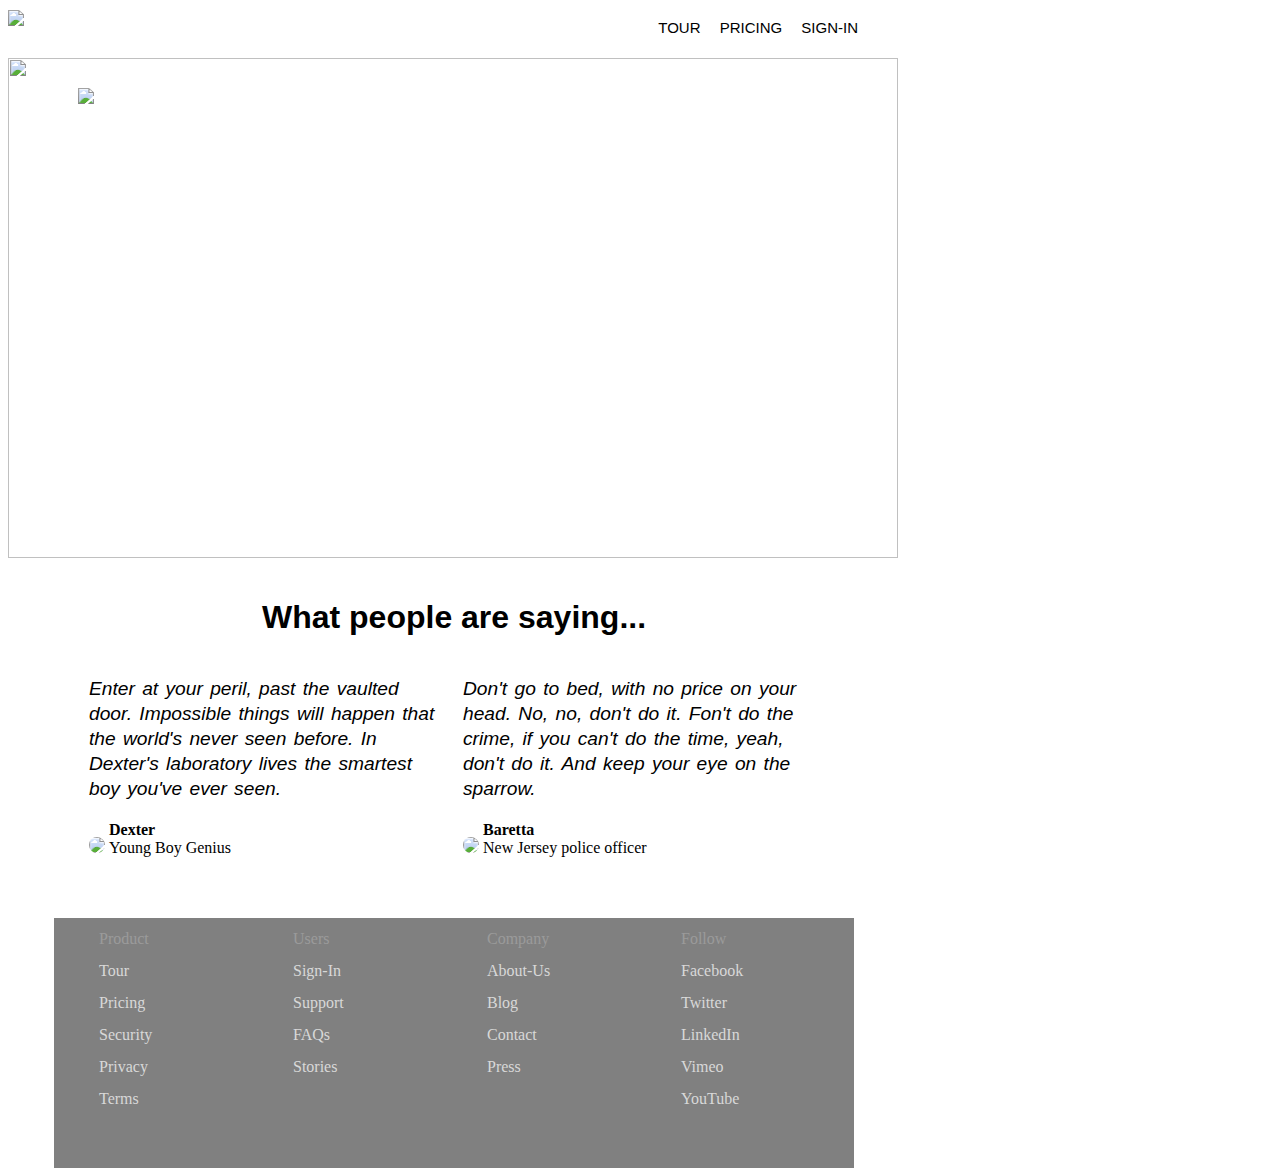
==== index(1).html @ 12206667 "Replicated the Readme file" ====
<html>
<head>
<title></title>
<link rel="stylesheet" href="screen.css">
<style></style>
</head>
<body>


<div class = "nav">
<div class = "navimage">
<img src="images/logo.jpg">
</div>
<div class="navheader">
Tour
Pricing
Sign-in
</div>
</div>

<div class = "images">

<div class = "images1">
  <img src="images/confetti.jpg" height="500px" width="890px" >
  </div>
  <div class = "images2">
  <img src="images/headline.png" >
  </div>
  </div>

<div class = "content">
<h1>What people are saying...</h1>

<div class="details">
<p><i>Enter at your peril, past the vaulted door. Impossible things will happen that the world's never seen before. In Dexter's laboratory lives the smartest boy you've ever seen.</i></p>
<img class="detailsimage" src="images/dexter.jpg">
<div class="detailsimagetext1">
<b>Dexter</b>
<div class="imagetext">Young Boy Genius</div>
</div>
</div>

<div class = "details">

<p><i>Don't go to bed, with no price on your head. No, no, don't do it. Fon't do the crime, if you can't do the time, yeah, don't do it. And keep your eye on the sparrow.</i></p>
<img class="detailsimage" src="images/baretta.jpg" >
<div class="detailsimagetext1">
<b>Baretta</b>
<div class = "imagetext">New Jersey police officer</div>
</div>
</div>
</div>
<div class ="other">
<div class="otheritem" style= display: block; >

<span>Product</span>

Tour
Pricing
Security
Privacy
 Terms

</div>
<div class="otheritem">
<span>Users</span>

Sign-In
Support
FAQs
Stories
</div>
<div class="otheritem">
<span>Company</span>

About-Us
Blog
Contact
Press
</div>
<div class="otheritem">
<span>Follow</span>

Facebook
Twitter
LinkedIn
Vimeo
YouTube
</div>

</div>


</body>
</html>
---- screen.css ----
body {
  width: 892px;
  height: 1100px;
}

.nav {
  width: 890px;
  height: 30px;
  margin: 0 auto;
  position: fixed;
  top: 10px;
  font-family: helvetica;
  z-index: 1;
  background-color: white;

}

.navimage {
  left: 60px;
}

.navheader {
position: absolute;
top: 9px;
right: 40px;
font-size: 15px;
text-transform: uppercase;
word-spacing: 15px;
display: inline-block;


}

.images {
position: relative;
left: 0;
top: 50px;
z-index: 0;

}
.images1 {
position: relative;
top: 0;
left: 0;


}
.images2 {
position: absolute;
top: 30px;
left: 70px;
}

.content {
  width: 750px;
margin: 0 auto;
height: 340px;
padding-top: 70px;

}

h1{
text-align: center;
font-family: helvetica;
}
p {
  font-family: helvetica;
  font-size: 120%;
  word-spacing: 2px;
  line-height: 130%;


}

.details {
  width: 350px;
display: inline-block;
margin-left: 10px;
margin-right: 10px;
height: 200px;
vertical-align: top;
}

.detailsimage {
border-radius: 50%;

}

.detailsimagetext1 {
display: inline-block;
width: 170px;
margin: 0;

}

.imagetext {
  margin: 0;
}

.other {
  width: 800px;
  margin: 0 auto;
  height: 250px;
padding: 0px;
background-color: grey;
color: rgb(216,216,216);
margin-bottom: 20px;


}

.otheritem {
width:100px;
height: 150px;
display: inline-block;
vertical-align: text-top;
  word-spacing: 100px;
padding-left: 45px;
padding-right: 45px;
padding-bottom: 45px;
padding-top: 5px;
line-height: 200%


}
span {
opacity: .3;
}
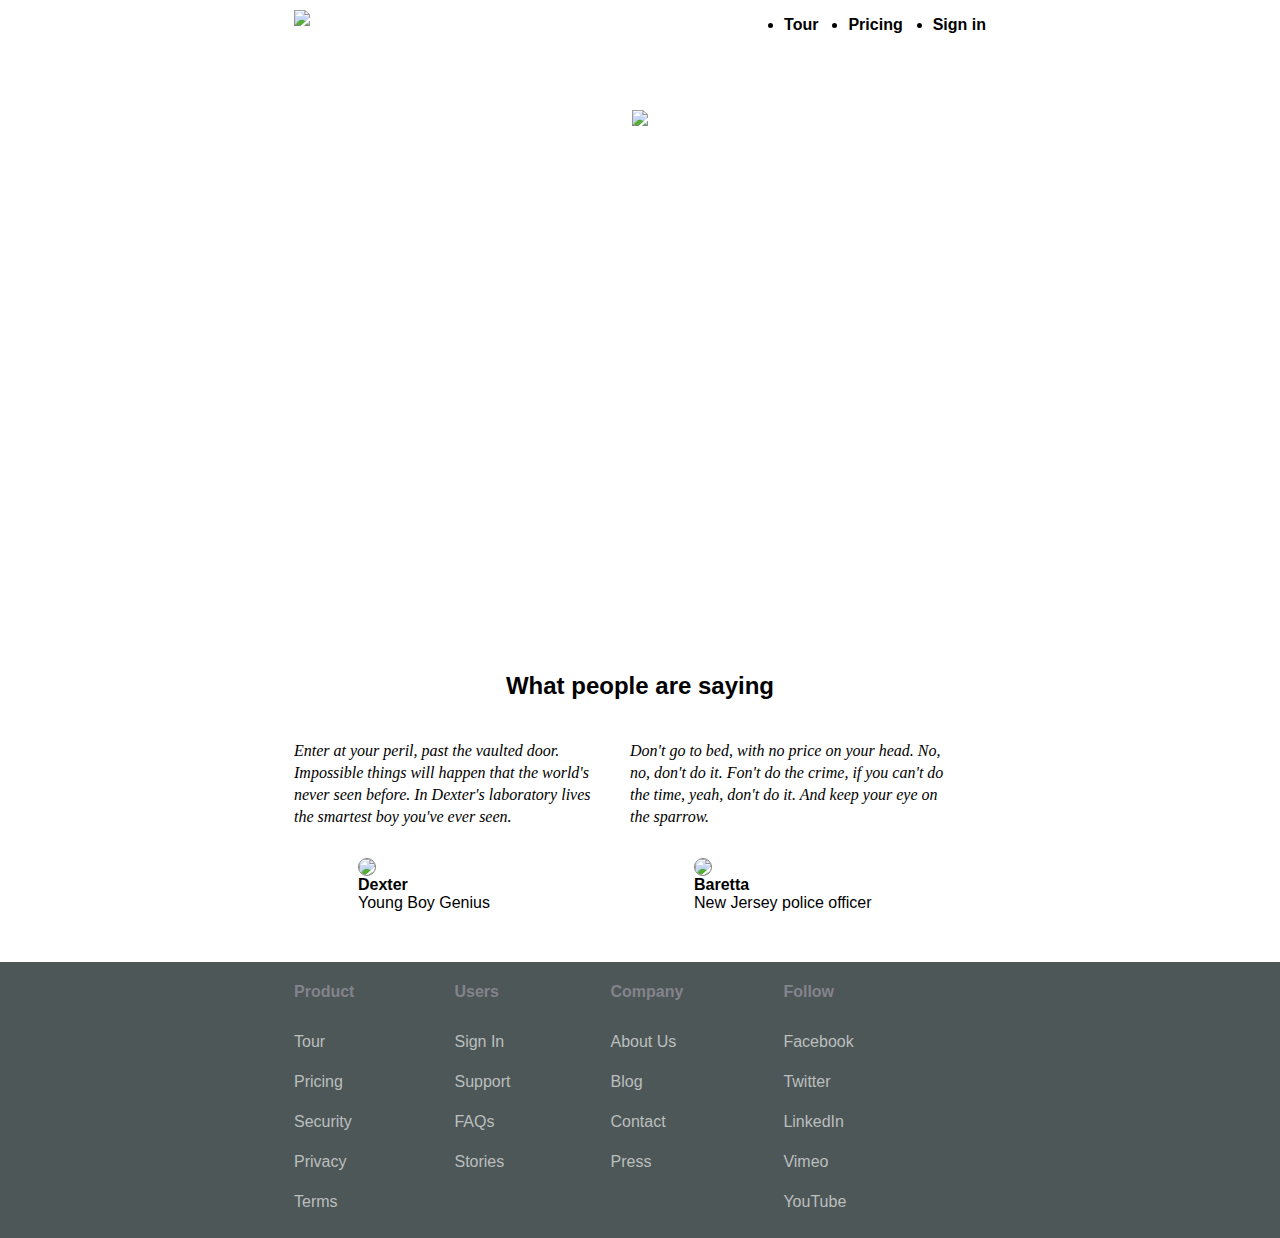
==== commit 917a328c: "in class kickass" ====
--- a/index(1).html
+++ b/index(1).html
@@ -1,95 +1,98 @@
 <html>
 <head>
 <title></title>
-<link rel="stylesheet" href="screen.css">
+<link rel="stylesheet" href="styles.css">
 <style></style>
 </head>
 <body>
 
 
-<div class = "nav">
-<div class = "navimage">
+<nav>
+<div class="container">
 <img src="images/logo.jpg">
+<ul>
+<li><a href="#">Tour</a></li>
+<li><a href="#">Pricing</a></li>
+<li><a href="#">Sign in</a></li>
+</ul>
 </div>
-<div class="navheader">
-Tour
-Pricing
-Sign-in
+</nav>
+
+<div class="hero">
+  <img src="images/headline.png">
+</div>
+
+<div class="reviews">
+<h2>What people are saying</h2>
+<div class="review">
+<div class="review-text">
+Enter at your peril, past the vaulted door. Impossible things will happen that the world's never seen before. In Dexter's laboratory lives the smartest boy you've ever seen.
+</div>
+<div class="attribution">
+<img src="images/dexter.jpg">
+<p><strong>Dexter</strong></p>
+<p>Young Boy Genius</p>
 </div>
 </div>
 
-<div class = "images">
-
-<div class = "images1">
-  <img src="images/confetti.jpg" height="500px" width="890px" >
-  </div>
-  <div class = "images2">
-  <img src="images/headline.png" >
-  </div>
-  </div>
-
-<div class = "content">
-<h1>What people are saying...</h1>
-
-<div class="details">
-<p><i>Enter at your peril, past the vaulted door. Impossible things will happen that the world's never seen before. In Dexter's laboratory lives the smartest boy you've ever seen.</i></p>
-<img class="detailsimage" src="images/dexter.jpg">
-<div class="detailsimagetext1">
-<b>Dexter</b>
-<div class="imagetext">Young Boy Genius</div>
+<div class="review">
+<div class="review-text">
+Don't go to bed, with no price on your head. No, no, don't do it. Fon't do the crime, if you can't do the time, yeah, don't do it. And keep your eye on the sparrow.
 </div>
+<div class="attribution">
+<img src="images/baretta.jpg">
+<p><strong>Baretta</strong></p>
+<p>New Jersey police officer</p>
 </div>
-
-<div class = "details">
-
-<p><i>Don't go to bed, with no price on your head. No, no, don't do it. Fon't do the crime, if you can't do the time, yeah, don't do it. And keep your eye on the sparrow.</i></p>
-<img class="detailsimage" src="images/baretta.jpg" >
-<div class="detailsimagetext1">
-<b>Baretta</b>
-<div class = "imagetext">New Jersey police officer</div>
-</div>
-</div>
-</div>
-<div class ="other">
-<div class="otheritem" style= display: block; >
-
-<span>Product</span>
-
-Tour
-Pricing
-Security
-Privacy
- Terms
-
-</div>
-<div class="otheritem">
-<span>Users</span>
-
-Sign-In
-Support
-FAQs
-Stories
-</div>
-<div class="otheritem">
-<span>Company</span>
-
-About-Us
-Blog
-Contact
-Press
-</div>
-<div class="otheritem">
-<span>Follow</span>
-
-Facebook
-Twitter
-LinkedIn
-Vimeo
-YouTube
 </div>
 
 </div>
 
 
+<footer>
+<div class="container">
+    <div class="link-list">
+      <h4>Product</h4>
+      <ul>
+        <li>Tour</li>
+        <li>Pricing</li>
+        <li>Security</li>
+        <li>Privacy</li>
+        <li>Terms</li>
+      </ul>
+    </div>
+
+      <div class="link-list">
+        <h4>Users</h4>
+      <ul>
+        <li>Sign In</li>
+        <li>Support</li>
+        <li>FAQs</li>
+        <li>Stories</li>
+      </ul>
+      </div>
+
+      <div class="link-list">
+        <h4>Company</h4>
+      <ul>
+        <li>About Us</li>
+        <li>Blog</li>
+        <li>Contact</li>
+        <li>Press</li>
+        </ul>
+        </div>
+
+      <div class="link-list">
+        <h4>Follow</h4>
+      <ul>
+        <li>Facebook</li>
+        <li>Twitter</li>
+        <li>LinkedIn</li>
+        <li>Vimeo</li>
+        <li>YouTube</li>
+      </ul>
+    </div>
+  </div>
+</footer>
 </body>
 </html>
--- a/styles.css
+++ b/styles.css
@@ -0,0 +1,133 @@
+body {
+  margin: 0;
+  font-family: helvetica, sans-serif;
+  padding-top: 60px;
+}
+ /*nav*/
+
+ nav {
+  position: fixed;
+top: 0;
+right: 0;
+width: 100%;
+background-color: white;
+ }
+nav ul {
+  float: right;
+}
+
+nav li {
+  float: left;
+  font-weight: bold;
+  margin-left: 30px;
+}
+
+nav a {
+  color: black;
+  text-decoration: none;
+}
+
+nav a:hover {
+  text-decoration: underline;
+}
+
+nav img {
+  float: left;
+  padding-top: 10px;
+}
+
+/* hero */
+.hero {
+  width: 892px;
+  margin: 0 auto;
+height: 592px;
+background: url(images/confetti.jpg) no-repeat;
+text-align: center;
+
+}
+
+.hero img {
+padding-top: 50px;
+}
+
+/*reviews*/
+.reviews {
+width: 692px;
+margin: 0 auto 50px;
+overflow: auto;
+margin-bottom: 20px;
+}
+
+.reviews h2 {
+  text-align: center;
+  margin-bottom: 40px;
+}
+
+.review {
+  float: left;
+  width: 320px;
+margin-bottom: 20px;
+  margin-right: 16px;
+
+}
+
+.review-text {
+  font-style: italic;
+  font-family: georgia, serif;
+  line-height: 22px;
+
+}
+
+.attribution {
+  margin-top: 20px;
+   padding: 10 0 10 64px;
+position: relative;
+
+}
+
+
+.attribution img {
+  position: absolute
+  top: 0;
+  right: 0;
+  border-radius: 50%;
+  border: 1px solid gray;
+}
+
+.attribution p {
+  margin: 0;
+
+}
+
+
+/*footer*/
+
+footer {
+  background: rgb(78, 87, 87);
+  color: rgb(138, 138, 146);
+}
+
+footer h4 {
+  color: rgb(131,131,139);
+}
+
+.link-list {
+  float: left;
+  margin-right: 100px
+}
+
+footer ul {
+  list-style: none;
+  padding-left: 0;
+}
+
+footer li {
+  color: rgb(186,191,191);
+  line-height: 2.5em;
+}
+
+.container {
+  width: 692px;
+  margin: 0 auto;
+  overflow: auto;
+}
